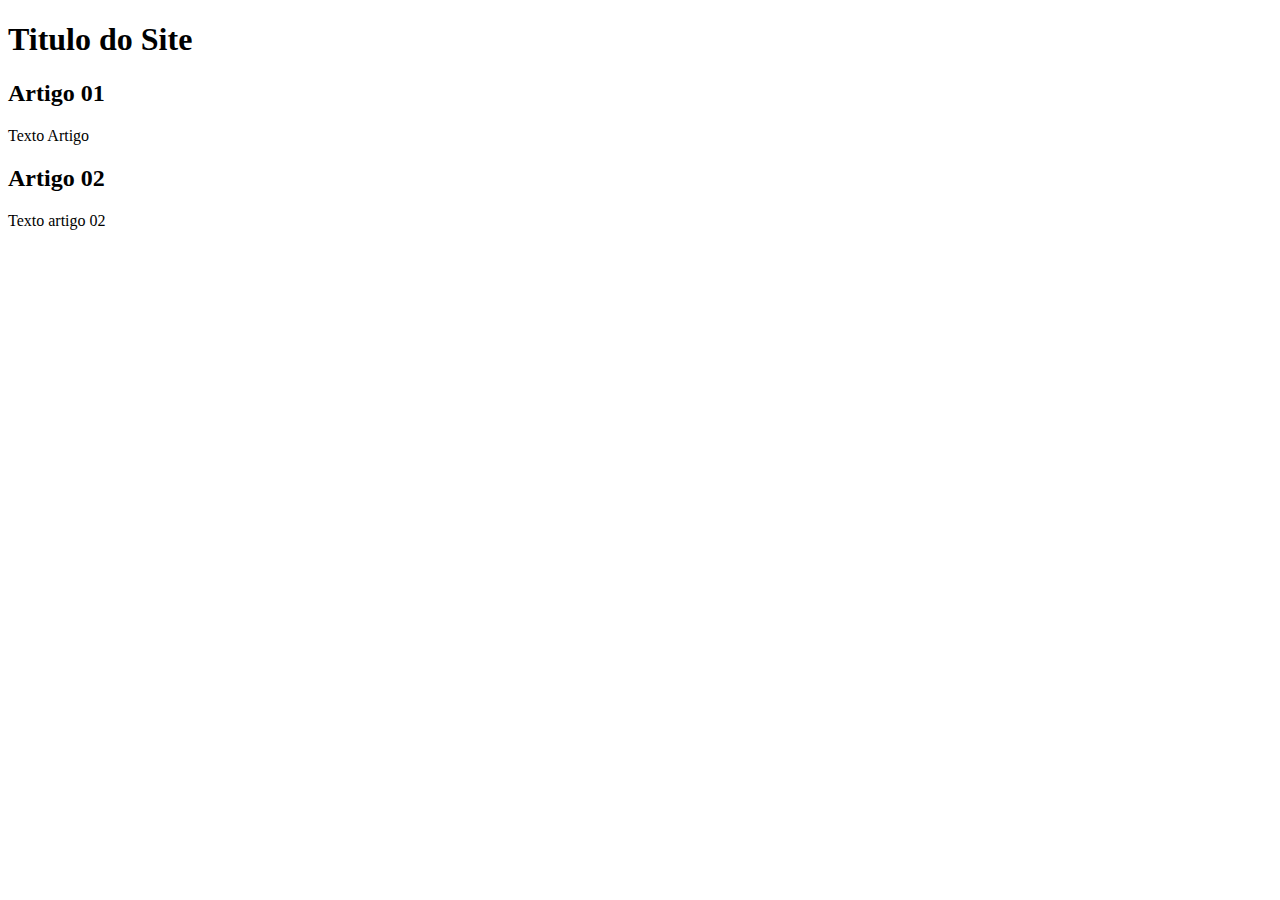
==== index.html @ eac25c1d "add index" ====
<!DOCTYPE html>
<html lang="pt-br">
<head>
    <meta charset="UTF-8">
    <meta name="viewport" content="width=device-width, initial-scale=1.0">
    <title>Titulo</title>
</head>
<body>
   <main>
    <header>
        <h1>Titulo do Site</h1>
    </header>
    <article>
        <h2>Artigo 01</h2>
        <p>Texto Artigo</p>
    </article>
    <article>
        <h2>Artigo 02</h2>
        <p>Texto artigo 02</p>
    </article>
   </main> 
</body>
</html>
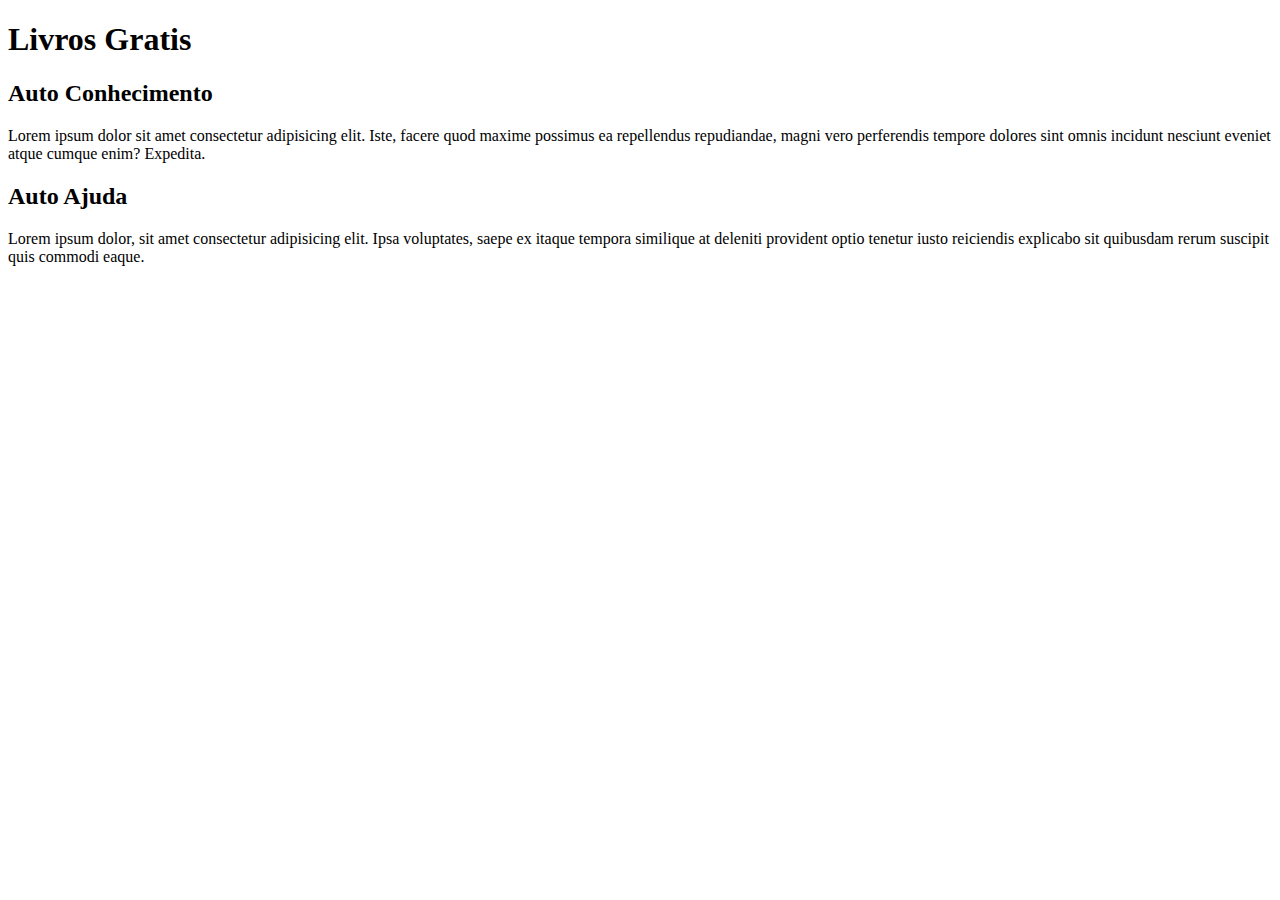
==== commit 1342dae4: "exemplo conteudo" ====
--- a/index.html
+++ b/index.html
@@ -8,15 +8,15 @@
 <body>
    <main>
     <header>
-        <h1>Titulo do Site</h1>
+        <h1>Livros Gratis</h1>
     </header>
     <article>
-        <h2>Artigo 01</h2>
-        <p>Texto Artigo</p>
+        <h2>Auto Conhecimento</h2>
+        <p>Lorem ipsum dolor sit amet consectetur adipisicing elit. Iste, facere quod maxime possimus ea repellendus repudiandae, magni vero perferendis tempore dolores sint omnis incidunt nesciunt eveniet atque cumque enim? Expedita.</p>
     </article>
     <article>
-        <h2>Artigo 02</h2>
-        <p>Texto artigo 02</p>
+        <h2>Auto Ajuda</h2>
+        <p>Lorem ipsum dolor, sit amet consectetur adipisicing elit. Ipsa voluptates, saepe ex itaque tempora similique at deleniti provident optio tenetur iusto reiciendis explicabo sit quibusdam rerum suscipit quis commodi eaque.</p>
     </article>
    </main> 
 </body>
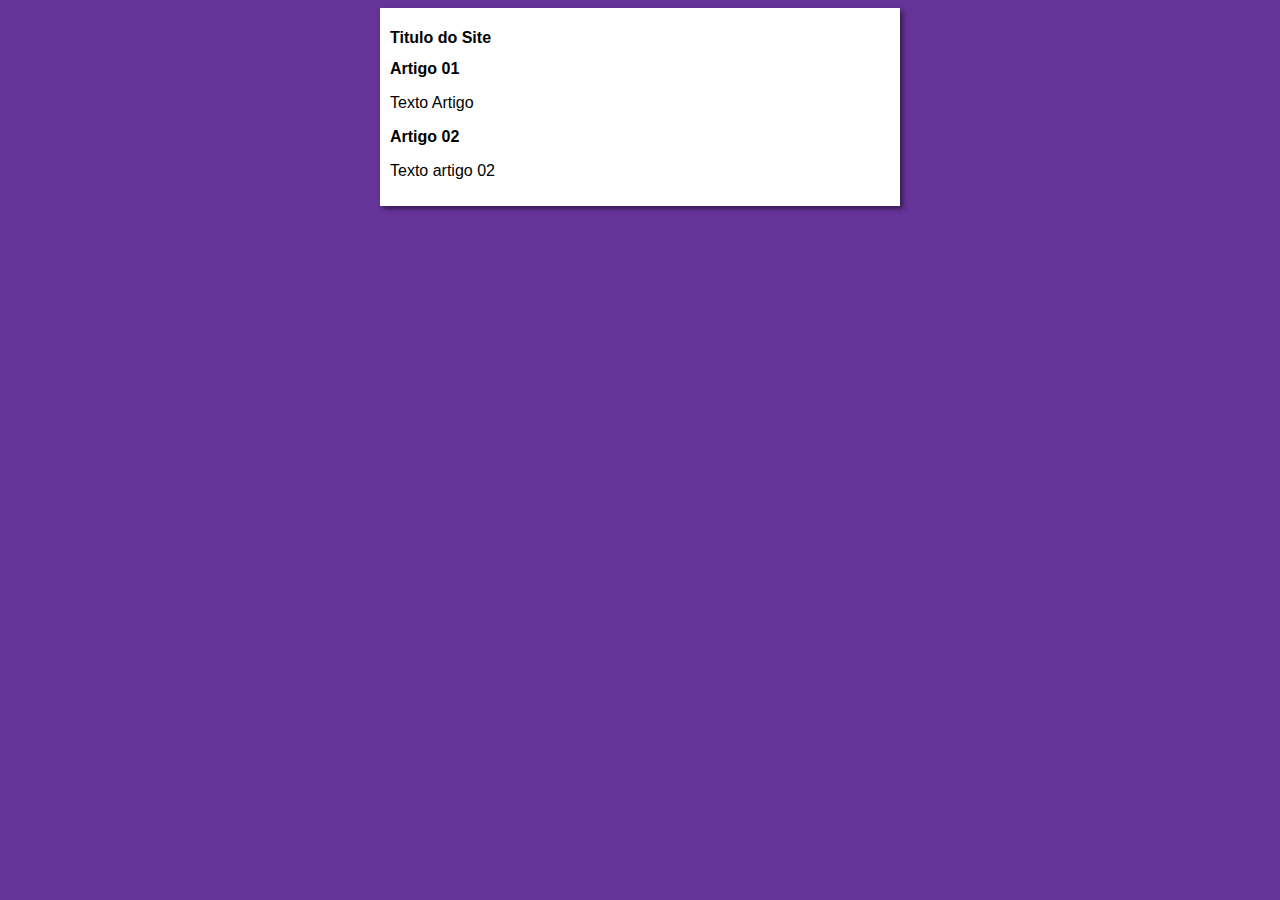
==== commit 61032b3f: "iniciei o design" ====
--- a/index.html
+++ b/index.html
@@ -4,19 +4,20 @@
     <meta charset="UTF-8">
     <meta name="viewport" content="width=device-width, initial-scale=1.0">
     <title>Titulo</title>
+    <link rel="stylesheet" href="estilos/style.css">
 </head>
 <body>
    <main>
     <header>
-        <h1>Livros Gratis</h1>
+        <h1>Titulo do Site</h1>
     </header>
     <article>
-        <h2>Auto Conhecimento</h2>
-        <p>Lorem ipsum dolor sit amet consectetur adipisicing elit. Iste, facere quod maxime possimus ea repellendus repudiandae, magni vero perferendis tempore dolores sint omnis incidunt nesciunt eveniet atque cumque enim? Expedita.</p>
+        <h2>Artigo 01</h2>
+        <p>Texto Artigo</p>
     </article>
     <article>
-        <h2>Auto Ajuda</h2>
-        <p>Lorem ipsum dolor, sit amet consectetur adipisicing elit. Ipsa voluptates, saepe ex itaque tempora similique at deleniti provident optio tenetur iusto reiciendis explicabo sit quibusdam rerum suscipit quis commodi eaque.</p>
+        <h2>Artigo 02</h2>
+        <p>Texto artigo 02</p>
     </article>
    </main> 
 </body>
--- a/estilos/style.css
+++ b/estilos/style.css
@@ -0,0 +1,16 @@
+* {
+    font-family: Arial, Helvetica, sans-serif;
+    font-size: 16px;
+}
+
+body{
+    background-color: rebeccapurple;
+}
+
+main{
+    background-color: white;
+    width: 500px;
+    margin: auto;
+    padding: 10px;
+    box-shadow: 3px 3px 5px rgba(0, 0, 0, 0.473);
+}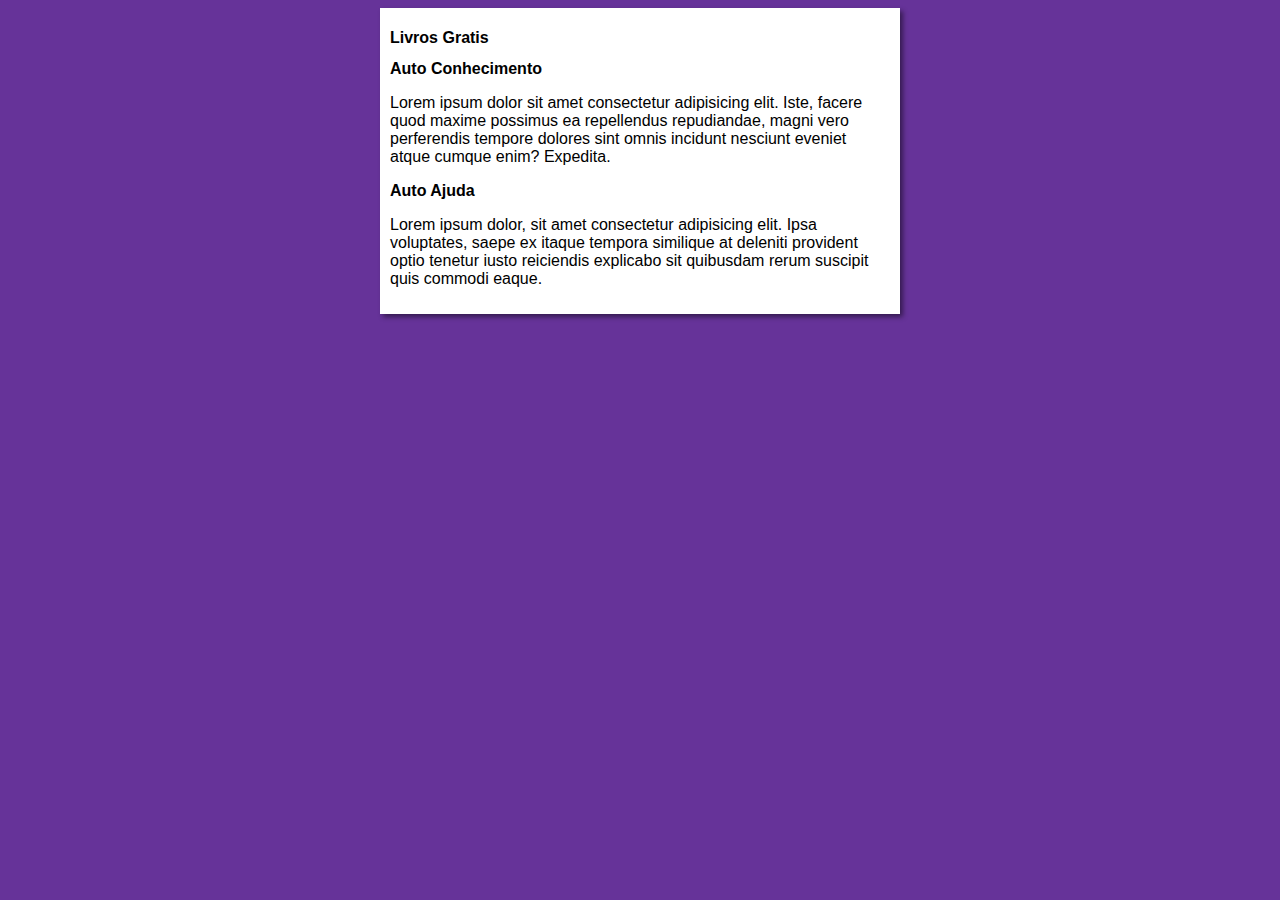
==== commit 57aa6341: "Merge branch 'design'" ====
--- a/index.html
+++ b/index.html
@@ -9,15 +9,15 @@
 <body>
    <main>
     <header>
-        <h1>Titulo do Site</h1>
+        <h1>Livros Gratis</h1>
     </header>
     <article>
-        <h2>Artigo 01</h2>
-        <p>Texto Artigo</p>
+        <h2>Auto Conhecimento</h2>
+        <p>Lorem ipsum dolor sit amet consectetur adipisicing elit. Iste, facere quod maxime possimus ea repellendus repudiandae, magni vero perferendis tempore dolores sint omnis incidunt nesciunt eveniet atque cumque enim? Expedita.</p>
     </article>
     <article>
-        <h2>Artigo 02</h2>
-        <p>Texto artigo 02</p>
+        <h2>Auto Ajuda</h2>
+        <p>Lorem ipsum dolor, sit amet consectetur adipisicing elit. Ipsa voluptates, saepe ex itaque tempora similique at deleniti provident optio tenetur iusto reiciendis explicabo sit quibusdam rerum suscipit quis commodi eaque.</p>
     </article>
    </main> 
 </body>
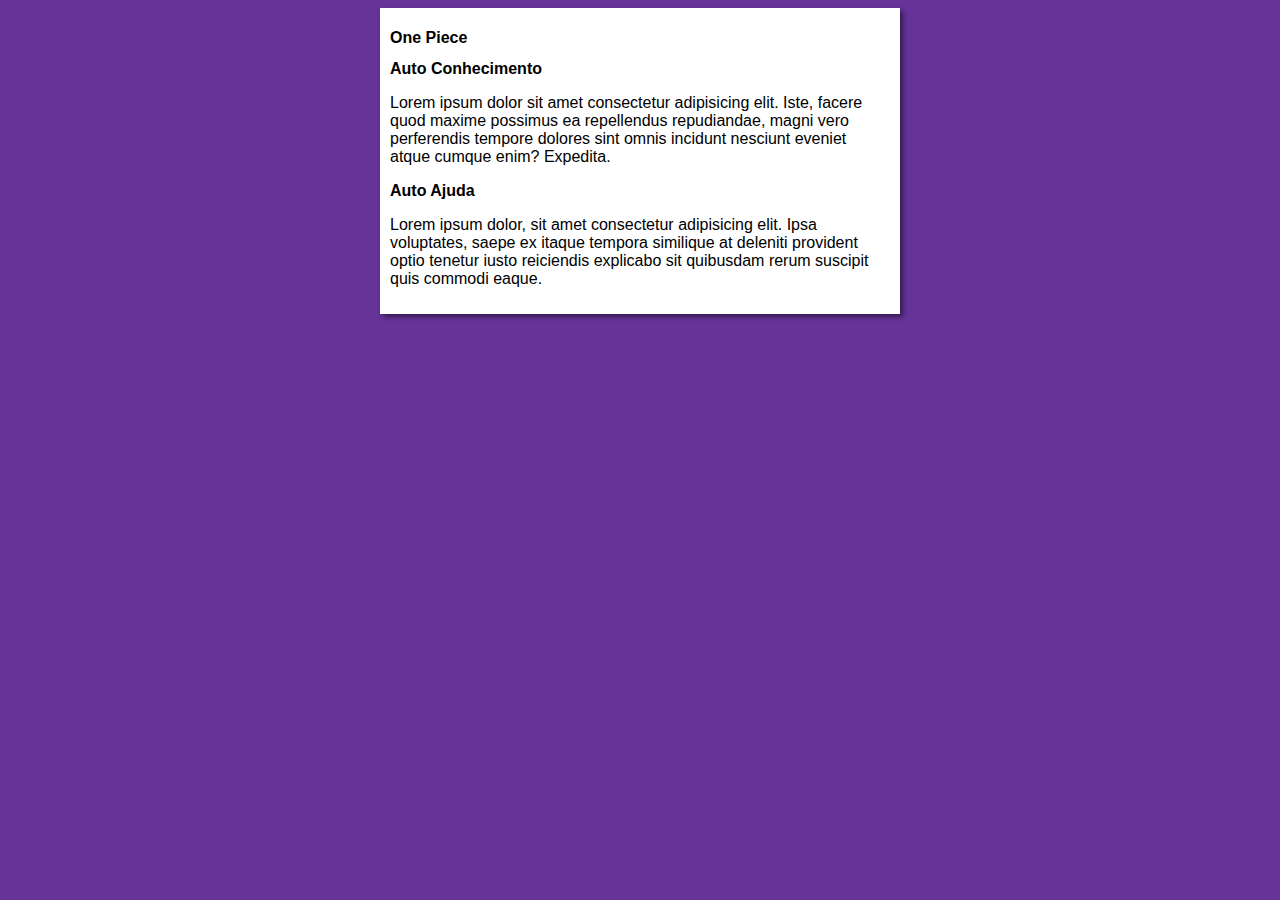
==== commit 2461335a: "add imagens" ====
--- a/index.html
+++ b/index.html
@@ -9,7 +9,7 @@
 <body>
    <main>
     <header>
-        <h1>Livros Gratis</h1>
+        <h1>One Piece</h1>
     </header>
     <article>
         <h2>Auto Conhecimento</h2>
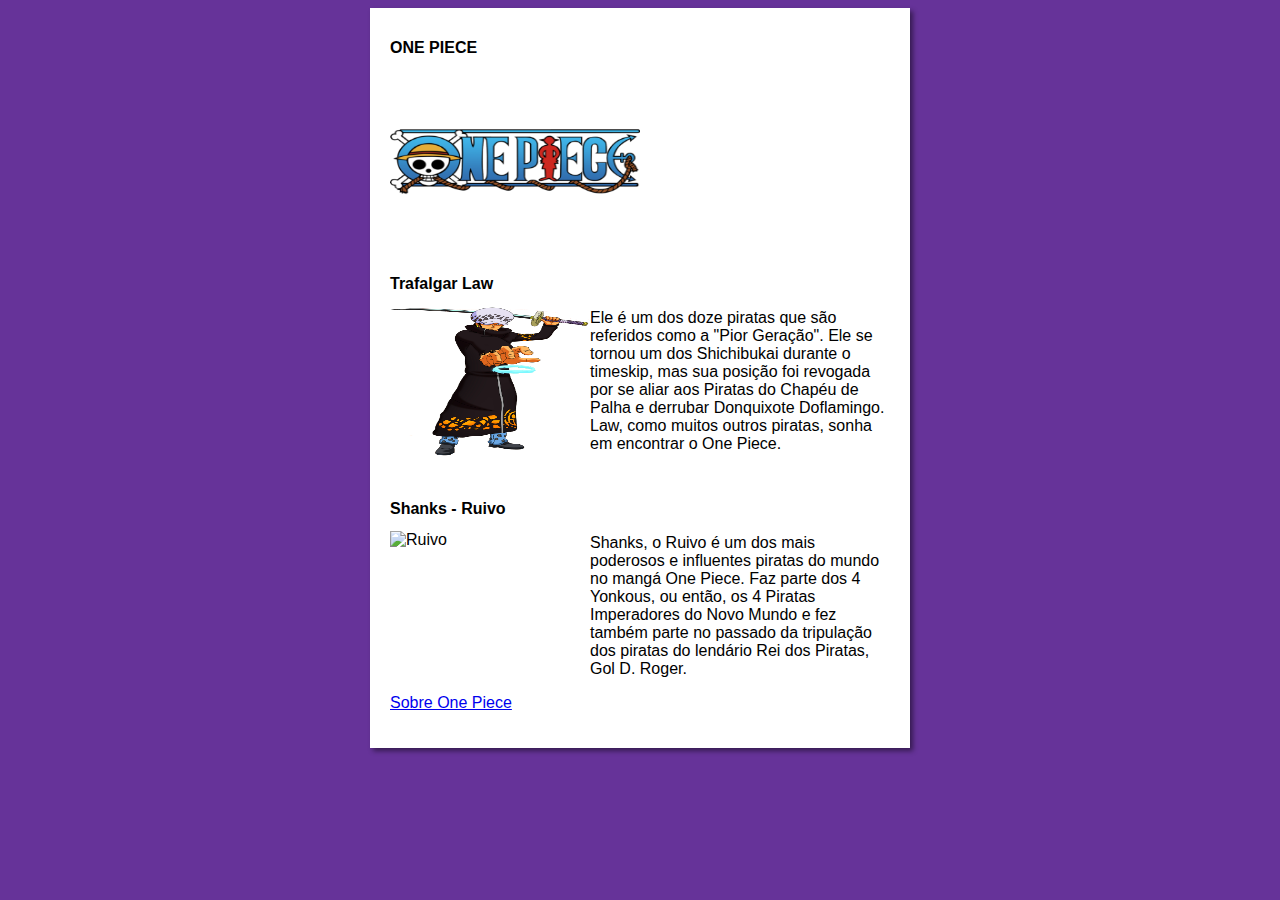
==== commit 7df79957: "colocando imgs e textos" ====
--- a/index.html
+++ b/index.html
@@ -3,22 +3,27 @@
 <head>
     <meta charset="UTF-8">
     <meta name="viewport" content="width=device-width, initial-scale=1.0">
-    <title>Titulo</title>
+    <title>One Piece</title>
     <link rel="stylesheet" href="estilos/style.css">
 </head>
 <body>
    <main>
     <header>
-        <h1>One Piece</h1>
+        <h1>ONE PIECE</h1>
+        <img src="img/pngwing.com.png" alt="One Piece">
     </header>
     <article>
-        <h2>Auto Conhecimento</h2>
-        <p>Lorem ipsum dolor sit amet consectetur adipisicing elit. Iste, facere quod maxime possimus ea repellendus repudiandae, magni vero perferendis tempore dolores sint omnis incidunt nesciunt eveniet atque cumque enim? Expedita.</p>
+        <h2>Trafalgar Law</h2>
+        <img class="lado" src="img/pngwing.com (1).png" alt="Trafalgar">
+        <p>Ele é um dos doze piratas que são referidos como a "Pior Geração". Ele se tornou um dos Shichibukai durante o timeskip, mas sua posição foi revogada por se aliar aos Piratas do Chapéu de Palha e derrubar Donquixote Doflamingo. Law, como muitos outros piratas, sonha em encontrar o One Piece.</p>
     </article>
     <article>
-        <h2>Auto Ajuda</h2>
-        <p>Lorem ipsum dolor, sit amet consectetur adipisicing elit. Ipsa voluptates, saepe ex itaque tempora similique at deleniti provident optio tenetur iusto reiciendis explicabo sit quibusdam rerum suscipit quis commodi eaque.</p>
+        <br>
+        <h2>Shanks - Ruivo</h2>
+        <img class="lado" src="img/1338628.png" alt="Ruivo">
+        <p>Shanks, o Ruivo é um dos mais poderosos e influentes piratas do mundo no mangá One Piece. Faz parte dos 4 Yonkous, ou então, os 4 Piratas Imperadores do Novo Mundo e fez também parte no passado da tripulação dos piratas do lendário Rei dos Piratas, Gol D. Roger.</p>
     </article>
+    <p><a href="sobre.html">Sobre One Piece</a></p>
    </main> 
 </body>
 </html>--- a/estilos/style.css
+++ b/estilos/style.css
@@ -11,6 +11,15 @@
     background-color: white;
     width: 500px;
     margin: auto;
-    padding: 10px;
+    padding: 20px;
     box-shadow: 3px 3px 5px rgba(0, 0, 0, 0.473);
+}
+img {
+    width: 250px;
+    height: 190px;
+}
+img.lado {
+    width: 200px;
+    height: 150px;
+    float: left;
 }